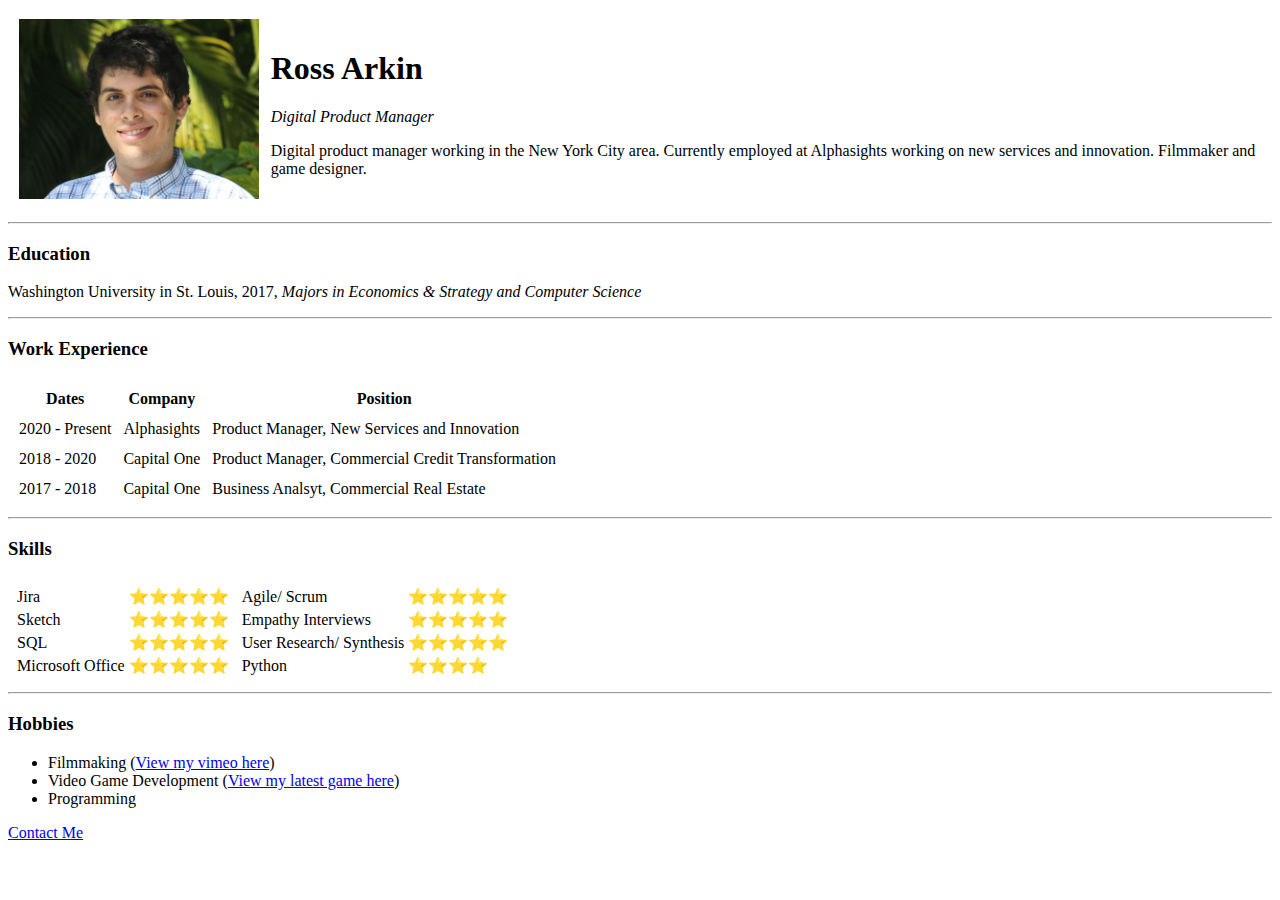
==== index.html @ f8a4eee2 "Initial commit with the HTML files for a simple CV site" ====
<!DOCTYPE html>
<html lang="en">
<head>
    <meta charset="UTF-8">
    <meta name="viewport" content="width=device-width, initial-scale=1.0">
    <title>Ross Arkin - Homepage</title>
</head>
<body>
    <table cellspacing=10px>
        <tr>
            <td>
                <img src='Images/Headshot.jpg' height = 180 alt='Photo of Ross Arkin'>
            </td>
            <td>
                <h1>Ross Arkin</h1>
                <p><em>Digital Product Manager</em></p>
                <p>Digital product manager working in the New York City area. Currently employed at Alphasights working on new services and innovation. Filmmaker and game designer.</p>
            </td>
        </tr>
    </table>
    <hr>
    <h3>Education</h3>
    <p>Washington University in St. Louis, 2017, <em>Majors in Economics & Strategy and Computer Science</em></p>
    <hr>
    <h3>Work Experience</h3>
    <table cellspacing=10px>
        <thead>
            <th>Dates</th>
            <th>Company</th>
            <th>Position</th>
        </thead>
        <tbody>
            <tr>
                <td>2020 - Present</td>
                <td>Alphasights</td>
                <td>Product Manager, New Services and Innovation</td>
            </tr>
            <tr>
                <td>2018 - 2020</td>
                <td>Capital One</td>
                <td>Product Manager, Commercial Credit Transformation</td>
            </tr>
            <tr>
                <td>2017 - 2018</td>
                <td>Capital One</td>
                <td>Business Analsyt, Commercial Real Estate</td>
            </tr>
        </tbody>
    </table>
    <hr>
    <h3>Skills</h3>
    <table cellspacing=5px>
        <tr>
            <td>
                <table>
                    <tr>
                        <td>
                            Jira
                        </td>
                        <td>
                            ⭐⭐⭐⭐⭐
                        </td>
                    </tr>
                    <tr>
                        <td>
                            Sketch
                        </td>
                        <td>
                            ⭐⭐⭐⭐⭐
                        </td>
                    </tr>
                    <tr>
                        <td>
                            SQL
                        </td>
                        <td>
                            ⭐⭐⭐⭐⭐
                        </td>
                    </tr>
                    <tr>
                        <td>
                            Microsoft Office
                        </td>
                        <td>
                            ⭐⭐⭐⭐⭐
                        </td>
                    </tr>
                </table>

            </td>
            <td>
                <table>
                    <tr>
                        <td>
                            Agile/ Scrum
                        </td>
                        <td>
                            ⭐⭐⭐⭐⭐
                        </td>
                    </tr>
                    <tr>
                        <td>
                            Empathy Interviews
                        </td>
                        <td>
                            ⭐⭐⭐⭐⭐
                        </td>
                    </tr>
                    <tr>
                        <td>
                            User Research/ Synthesis
                        </td>
                        <td>
                            ⭐⭐⭐⭐⭐
                        </td>
                    </tr>
                    <tr>
                        <td>
                            Python
                        </td>
                        <td>
                            ⭐⭐⭐⭐
                        </td>
                    </tr>
                </table>

            </td>
        </tr>
    </table>
    <hr>
    <h3>Hobbies</h3>
    <ul>
        <li>Filmmaking (<a href="https://vimeo.com/user65639725">View my vimeo here</a>)</li>
        <li>Video Game Development (<a href="https://madmystic.itch.io/hose-your-daddy">View my latest game here</a>)</li>
        <li>Programming</li>
    </ul>

    <p><a href="contact.html">Contact Me</a></p>
</body>
</html>
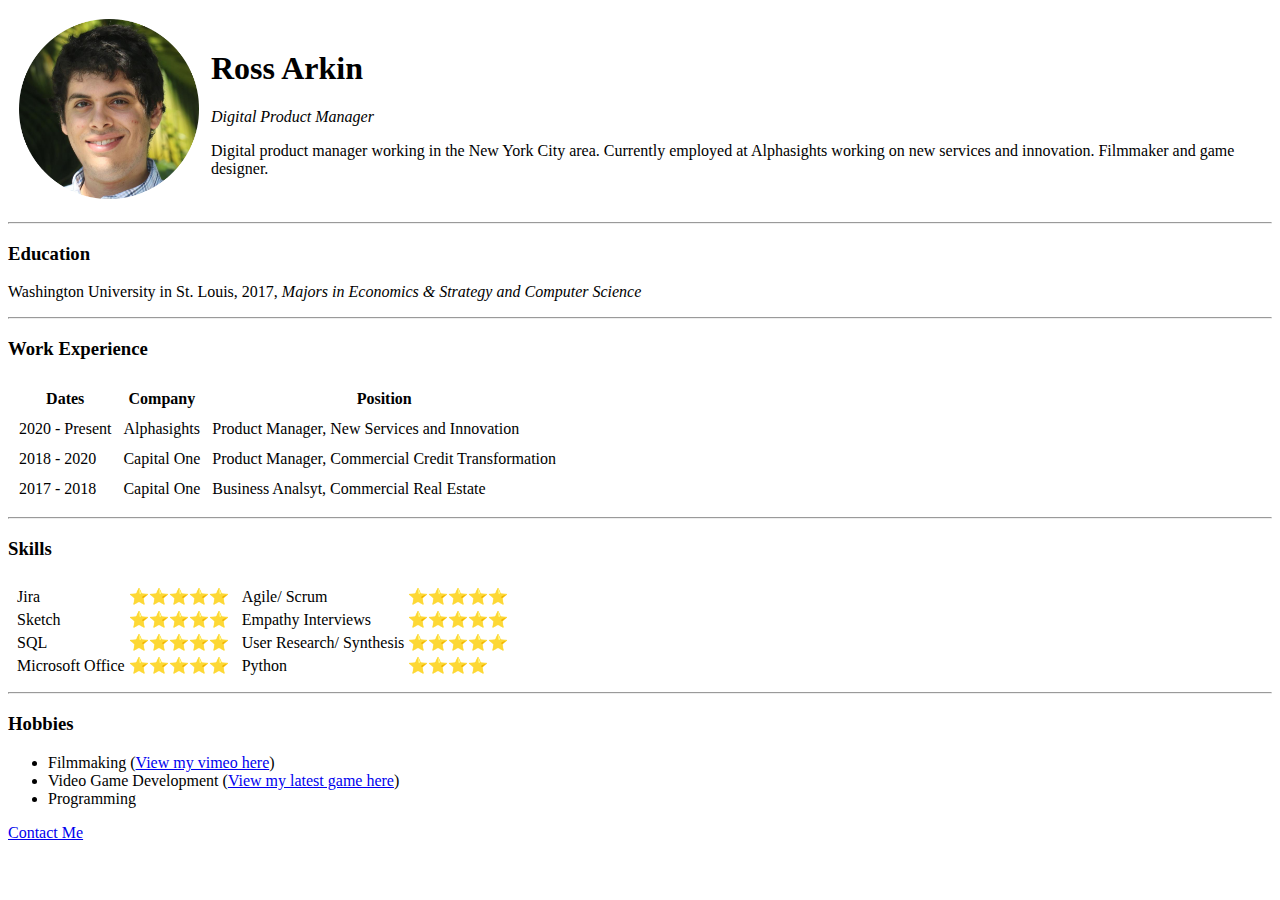
==== commit fc8029aa: "Added a commented out style sheet" ====
--- a/index.html
+++ b/index.html
@@ -4,12 +4,13 @@
     <meta charset="UTF-8">
     <meta name="viewport" content="width=device-width, initial-scale=1.0">
     <title>Ross Arkin - Homepage</title>
+    <!--<link rel="stylesheet" type="text/css" href="CSS/stylesheet.css">-->
 </head>
 <body>
     <table cellspacing=10px>
         <tr>
             <td>
-                <img src='Images/Headshot.jpg' height = 180 alt='Photo of Ross Arkin'>
+                <img src='Images/headshot-cropped.png' height = 180 alt='Photo of Ross Arkin'>
             </td>
             <td>
                 <h1>Ross Arkin</h1>
--- a/CSS/stylesheet.css
+++ b/CSS/stylesheet.css
@@ -0,0 +1,14 @@
+body {
+    background-color: #e4f9f5;
+}
+hr {
+    border-color: #11999e;
+    border-style: none;
+    border-top-style: dotted;
+    border-width: 5px;
+    width: 5%;
+}
+
+h1,h2,h3,h4,h5,h6{
+    color: #30e3ca;
+}